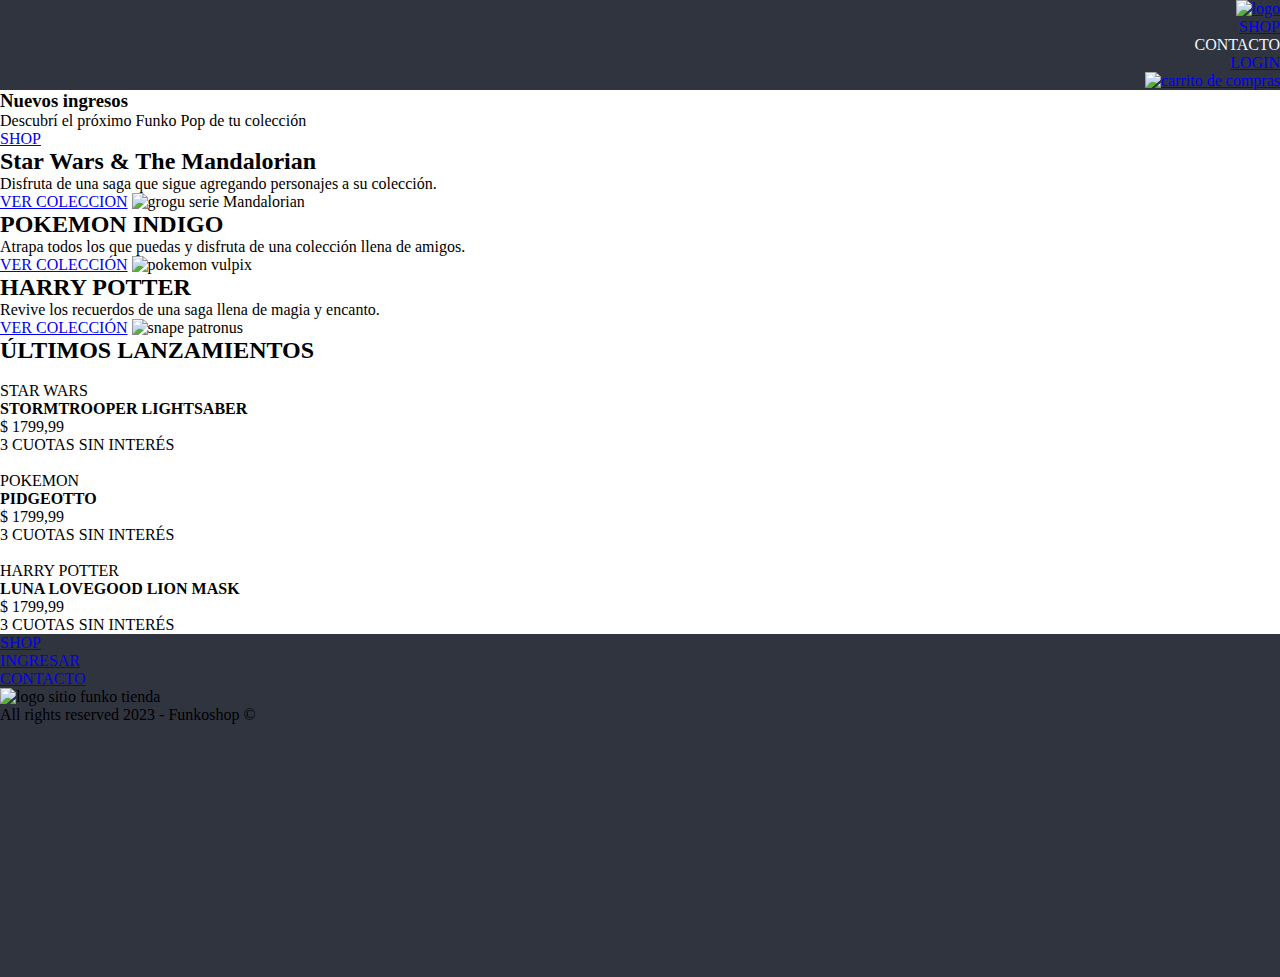
==== index.html @ e58ff0fa "terminando el index del ecommerce" ====
<!DOCTYPE html>
<html lang="en">
  <head>
    <meta charset="UTF-8" />
    <meta name="viewport" content="width=device-width, initial-scale=1.0" />
    <link rel="stylesheet" href="styles.css" />
    <title>Home| Funko Shop</title>
  </head>

  <body>
    <header> <!--header inicio-->
     
      <nav>
        <article>
          <ul class="color-texto-header">
            <li>
              <a href="http://"
                ><img src="./img/branding/logo_light_horizontal.svg" alt=" logo"
              /></a>
            </li>
            <li>
              <a href="./pages/shop.html">SHOP</a>
            </li>

            <li><a href="./pages/contacto.html"></a>CONTACTO</li>

            <li>
              <a href="./pages/login.html">LOGIN</a>
            </li>
            <li>
              <a href="http://"
                ><img src="./img/icons/cart-icon.svg" alt=" carrito de compras"
              /></a>
            </li>
          </ul>
        </article>
      </nav>
    </header><!--header final-->
    
    <main>
      <section> <!--banner-->
       
        <article>
          <h3>Nuevos ingresos</h3>
          <p>Descubrí el próximo Funko Pop de tu colección</p>
          <a href="./pages/shop.html">SHOP</a>
        </article>
      </section><!-- fin banner-->
      
      <section><!-- article star wars-->
        <article>
          <h2>Star Wars & The Mandalorian</h2>
          <p>Disfruta de una saga que sigue agregando personajes a su colección.</p>
          <a href="#">VER COLECCION</a>
          <Picture>
            <img src="./img/star-wars/baby-yoda-1.webp" alt="grogu serie Mandalorian">
          </Picture>
        </article>
      </section><!--  fin article star wars-->

      <section><!-- article pokemon-->
        <article>
          <h2>POKEMON INDIGO</h2>
          <p> Atrapa todos los que puedas y disfruta de una colección llena de amigos.</p>
          <a href="#">VER COLECCIÓN</a>
          <Picture>
            <img src="./img/pokemon/vulpix-1.webp" alt="pokemon vulpix">
          </Picture>
        </article>
      </section><!-- fin article pokemon-->

      <section><!-- article harry potter-->
        <article>
          <h2>HARRY POTTER</h2><!--Article harry potter-->
          <p> Revive los recuerdos de una saga llena de magia y encanto.</p>
          <a href="#">VER COLECCIÓN</a>
          <Picture>
            <img src="./img/harry-potter/snape-patronus-1.webp" alt="snape patronus">
          </Picture>
        </article>
      </section><!-- fin Article harry potter-->


      <section> <!--futuro slide con figuras de lanzamiento 3 figuras-->
        <h2>ÚLTIMOS LANZAMIENTOS</h2>
        <ul>
            <li>
                <article>
                    <a href=""></a>
                    <picture>
                        <img src="./img/star-wars/trooper-1.webp" alt="">
                    </picture>
                    <div>
                        <p>STAR WARS</p>
                        <h4>STORMTROOPER LIGHTSABER</h4>
                        <p>$ 1799,99</p>
                        <p>3 CUOTAS SIN INTERÉS</p>
                    </div>
                </article>
            </li>
            <li>
                <article>
                    <a href=""></a>
                    <picture>
                        <img src="./img/pokemon/pidgeotto-1.webp" alt="">
                    </picture>
                    <div>
                        <p>POKEMON</p>
                        <h4>PIDGEOTTO</h4>
                        <p>$ 1799,99</p>
                        <p>3 CUOTAS SIN INTERÉS</p>
                    </div>
                </article>
            </li>
            <li>
                <article>
                    <a href=""></a>
                    <picture>
                        <img src="./img/harry-potter/luna-1.webp" alt="">

                    </picture>
                    <div>
                        <p>HARRY POTTER</p>
                        <h4>LUNA LOVEGOOD LION MASK</h4>
                        <p>$ 1799,99</p>
                        <p>3 CUOTAS SIN INTERÉS</p>
                    </div>
                </article>
            </li>
        </ul>

      </section>
    </main>
    <footer>
        <section>
            <nav>
                <ul>
                    <li>
                        <a href="./pages/shop.html">SHOP</a>
                    </li>
                    <li>
                        <a href="./pages/login.html">INGRESAR</a>
                    </li>
                    <li>
                        <a href="./pages/contacto.html">CONTACTO</a>
                    </li>
                </ul>
                <picture>
                    <img src="./img/branding/isotype.svg" alt="logo sitio funko tienda">
                </picture>
            </nav>
            
        </section>
        <p>All rights reserved 2023 - Funkoshop &copy;</p>
    </footer>
  </body>
</html>
---- styles.css ----
*{
    margin: 0;
    padding: 0;
}


header{
    background-color:rgba(48, 52, 63, 1);
    width: 1440px
    height: 144px
    

   }
.color-texto-header{
    color: aliceblue;
    text-align: right;
    text-decoration: none;
    text-decoration-line: none;
    
    }
header.li{

    
    text-decoration-color: aliceblue;
}

footer{
    background-color:rgba(48, 52, 63, 1);
    width: 1440px;
    height: 343px;
    Top: 3091px

}
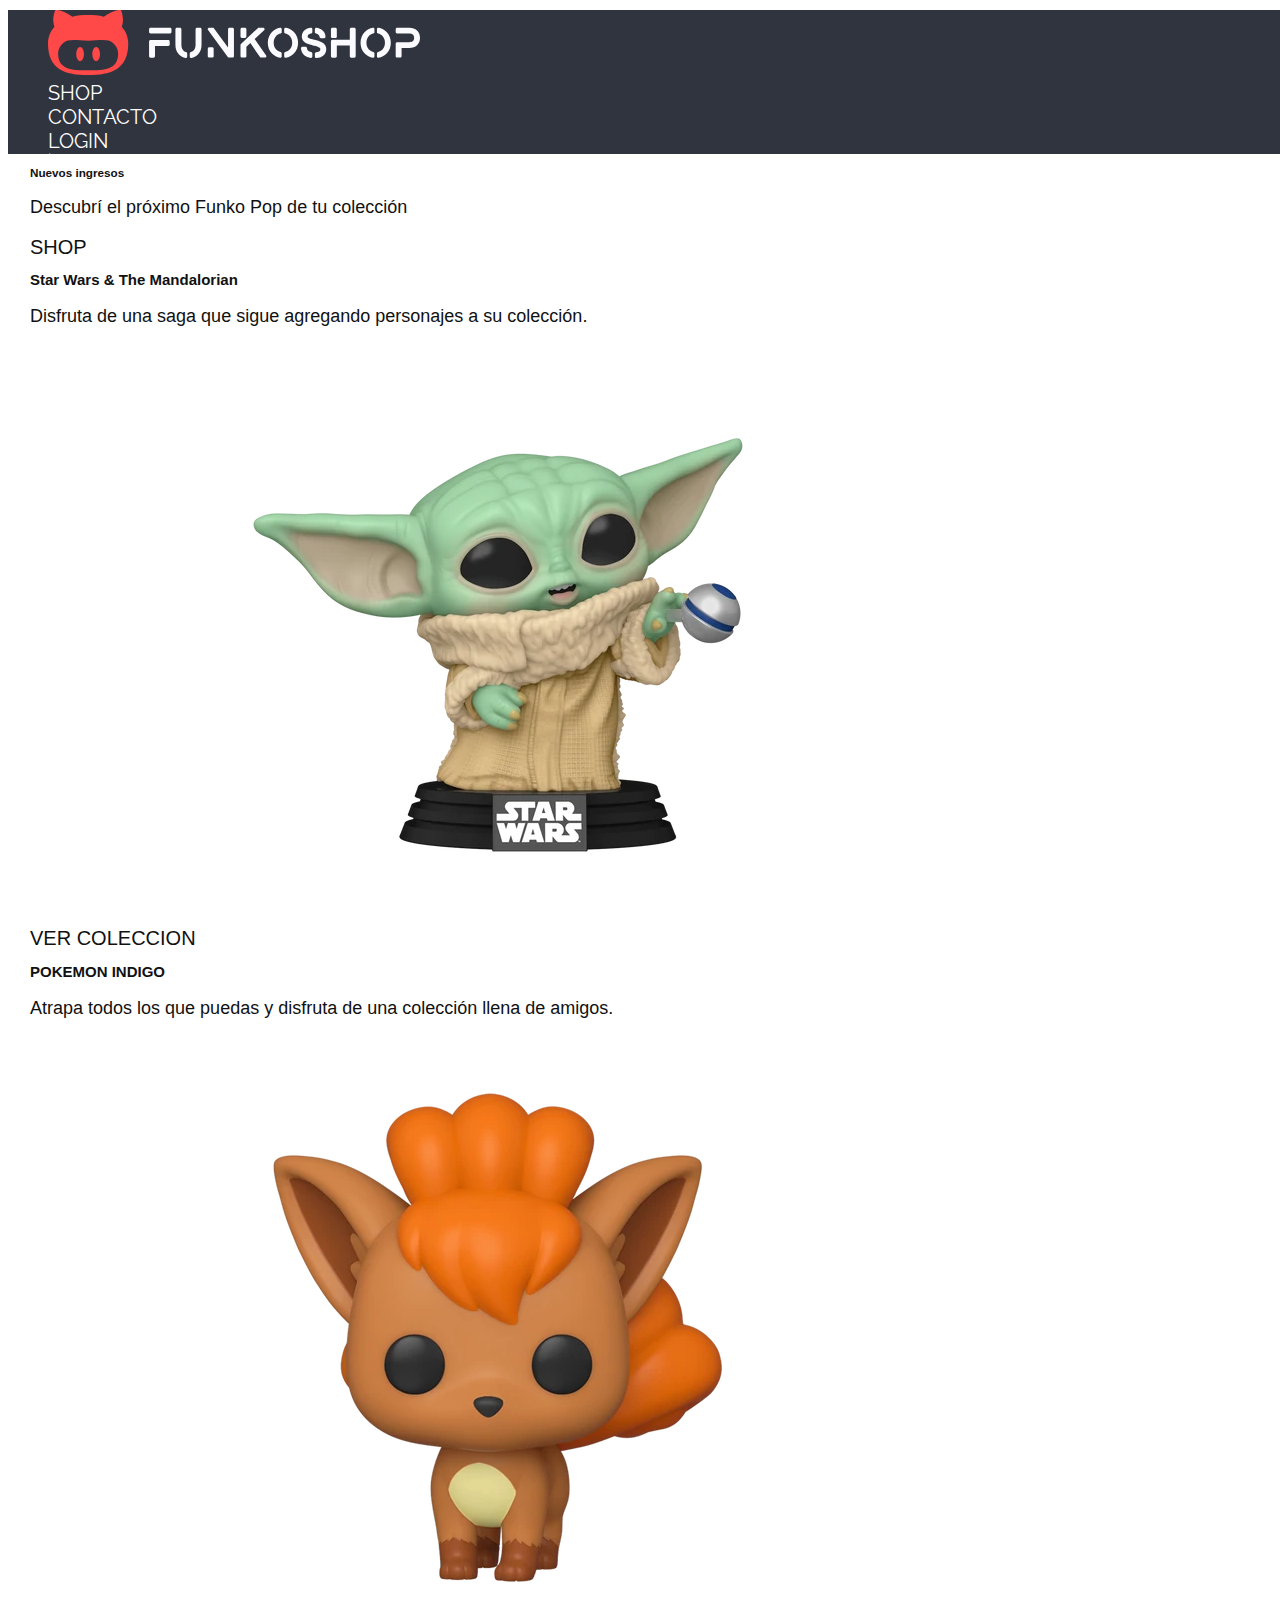
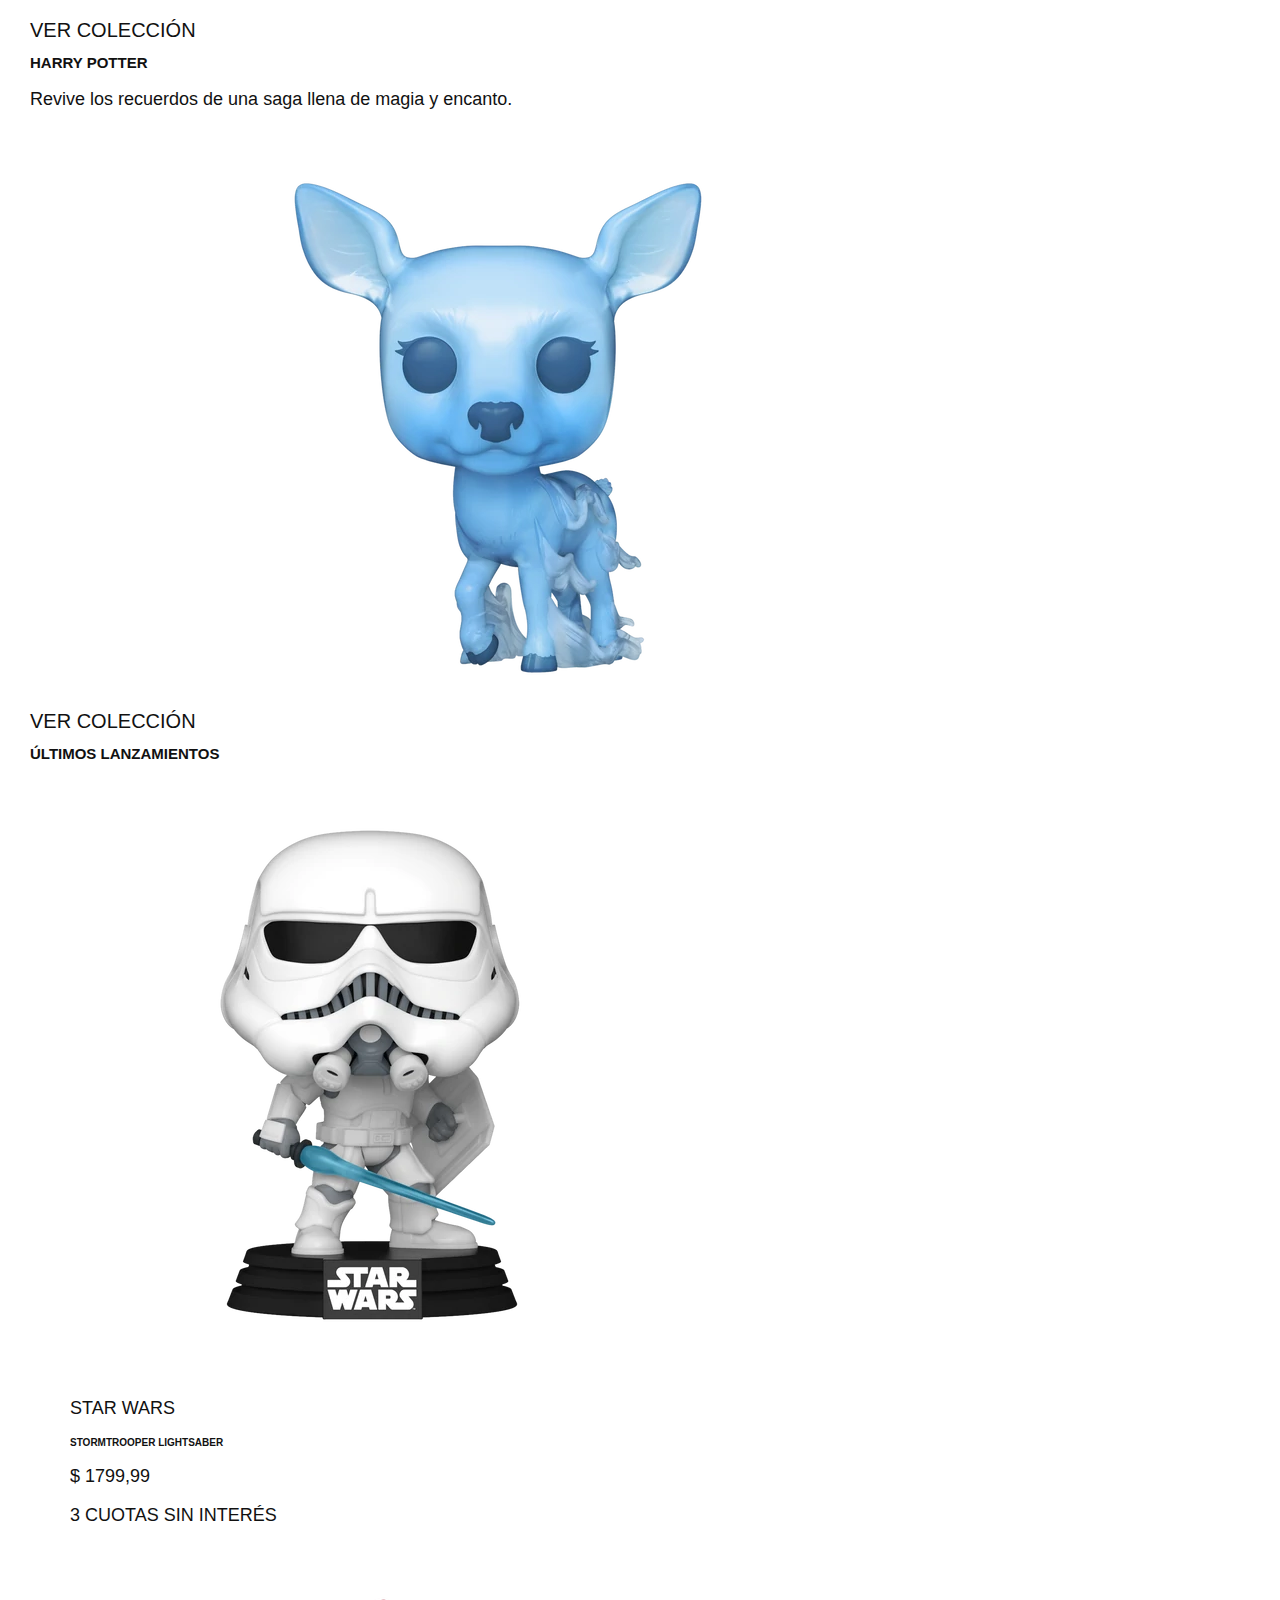
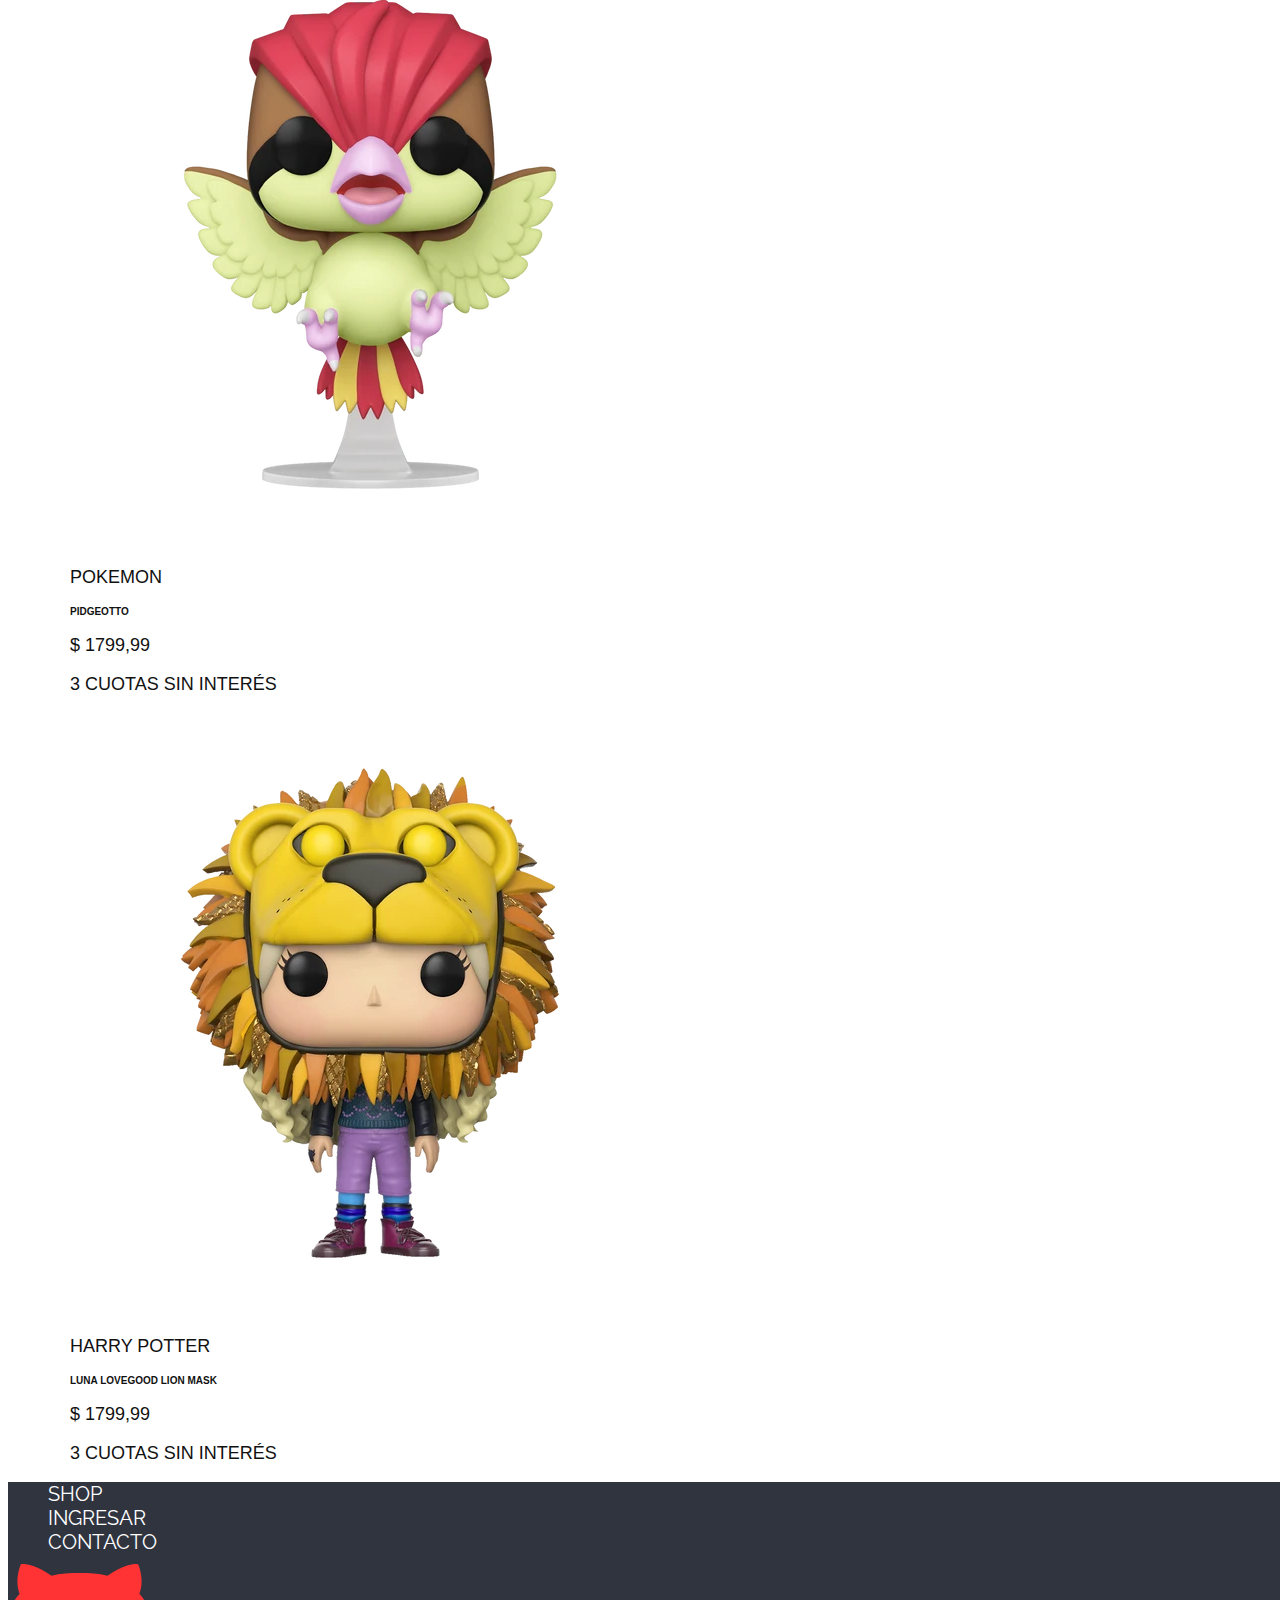
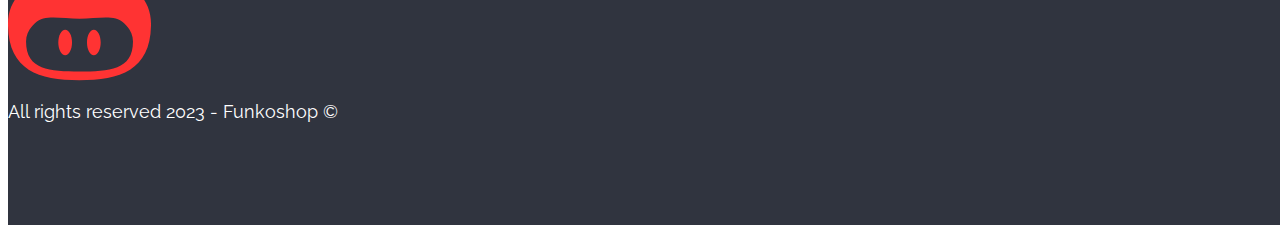
==== commit 1236d857: "algunos cambios de tipografias y css" ====
--- a/index.html
+++ b/index.html
@@ -3,7 +3,7 @@
   <head>
     <meta charset="UTF-8" />
     <meta name="viewport" content="width=device-width, initial-scale=1.0" />
-    <link rel="stylesheet" href="styles.css" />
+    <link rel="stylesheet" href="./css/styles.css" />
     <title>Home| Funko Shop</title>
   </head>
 
@@ -12,7 +12,7 @@
      
       <nav>
         <article>
-          <ul class="color-texto-header">
+          <ul >
             <li>
               <a href="http://"
                 ><img src="./img/branding/logo_light_horizontal.svg" alt=" logo"
@@ -22,7 +22,9 @@
               <a href="./pages/shop.html">SHOP</a>
             </li>
 
-            <li><a href="./pages/contacto.html"></a>CONTACTO</li>
+            <li>
+              <a href="./pages/contacto.html">CONTACTO</a>
+            </li>
 
             <li>
               <a href="./pages/login.html">LOGIN</a>
@@ -37,7 +39,7 @@
       </nav>
     </header><!--header final-->
     
-    <main>
+    <main class="container">
       <section> <!--banner-->
        
         <article>
--- a/css/styles.css
+++ b/css/styles.css
@@ -0,0 +1,64 @@
+
+@import url('https://fonts.googleapis.com/css2?family=Raleway:wght@100&display=swap');
+@import url('https://fonts.googleapis.com/css2?family=Inter:wght@100&family=Raleway:wght@100&display=swap')
+
+
+*,
+*:: before,
+*:: after {
+    margin: 0;
+    padding: 0;
+    box-sizing: border-box;
+}
+
+html {
+    font-family: 'Inter', sans-serif;
+    font-size: 62.5%;
+    color :#111111;
+   
+
+}
+
+a {
+    text-decoration: none;
+    font-size: 2em;
+    color : inherit;
+    font-family: inherit;
+   } 
+
+ul, ol {
+    list-style-type: none;
+    
+}
+
+
+p{
+    font-size: 1.8em;
+}
+
+
+header,
+footer {
+    background-color:rgba(48, 52, 63, 1);
+    width: 1440px;
+    height: 144px;
+    color: rgba(255, 255, 255, 1);
+    font-family: 'Raleway', sans-serif;
+   }
+
+
+
+footer{
+    background-color:rgba(48, 52, 63, 1);
+    width: 1440px;
+    height: 343px;
+    Top: 3091px
+
+}
+
+.container { 
+
+    max-width:  1220px ;
+    margin: 0 auto;
+    
+}